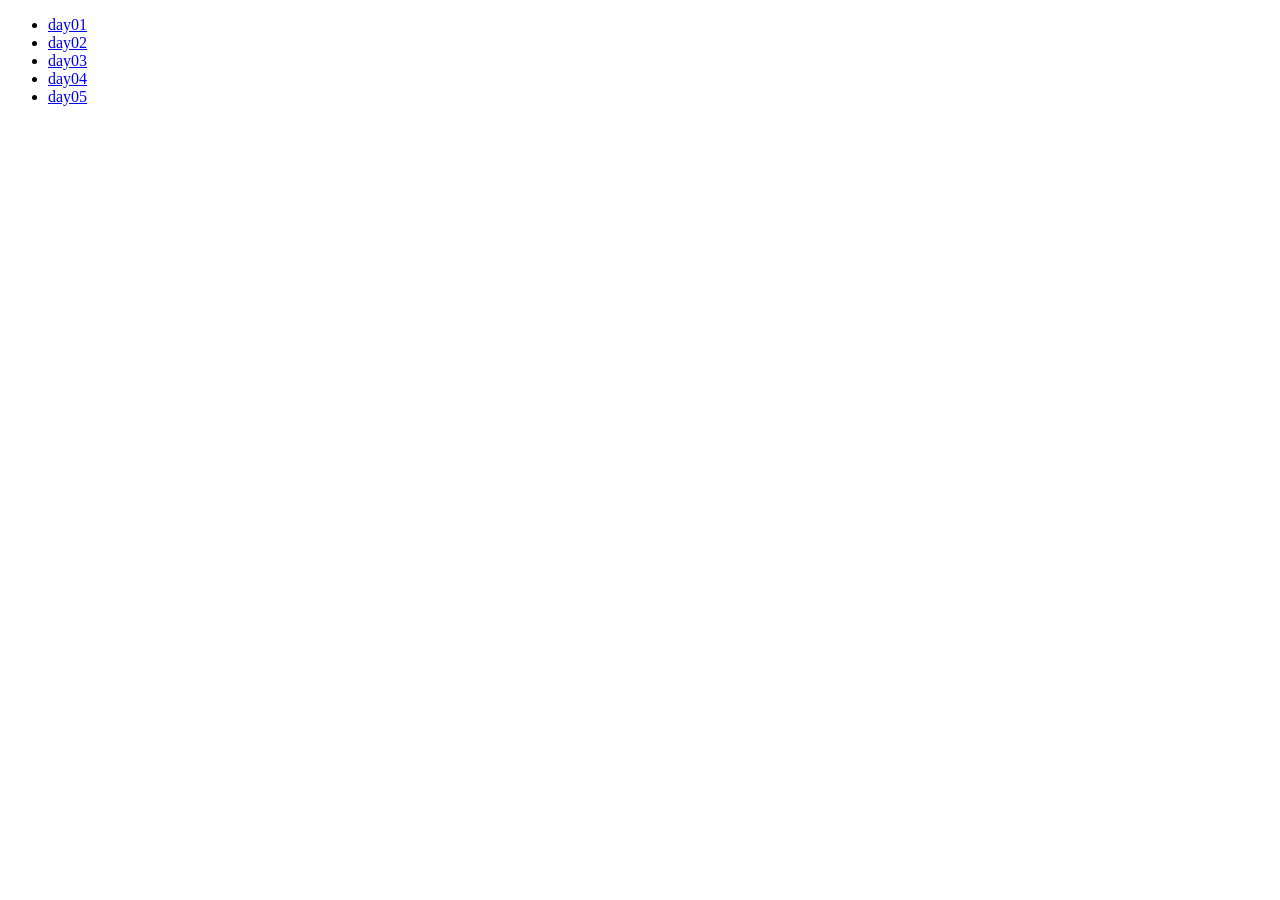
==== index.html @ b25fdea1 "260306 강의 index.html 파일 위치 변경함" ====
<!DOCTYPE html>
<html lang="ko">
<head>
    <meta charset="UTF-8">
    <meta name="viewport" content="width=device-width, initial-scale=1.0">
    <title>OZ-Lecture 1인 창업가 1기</title>
</head>
<body>
    <ul>
        <li><a href="./day01/homework/index.html">day01</a></li>
        <li><a href="./day02/homework/register.html">day02</a></li>
        <li><a href="./day03/homework/register.html">day03</a></li>
        <li><a href="./day04/portfolio/portfolio.html">day04</a></li>
        <li><a href="./day05/homework/blog.html">day05</a></li>
    </ul>
</body>
</html>
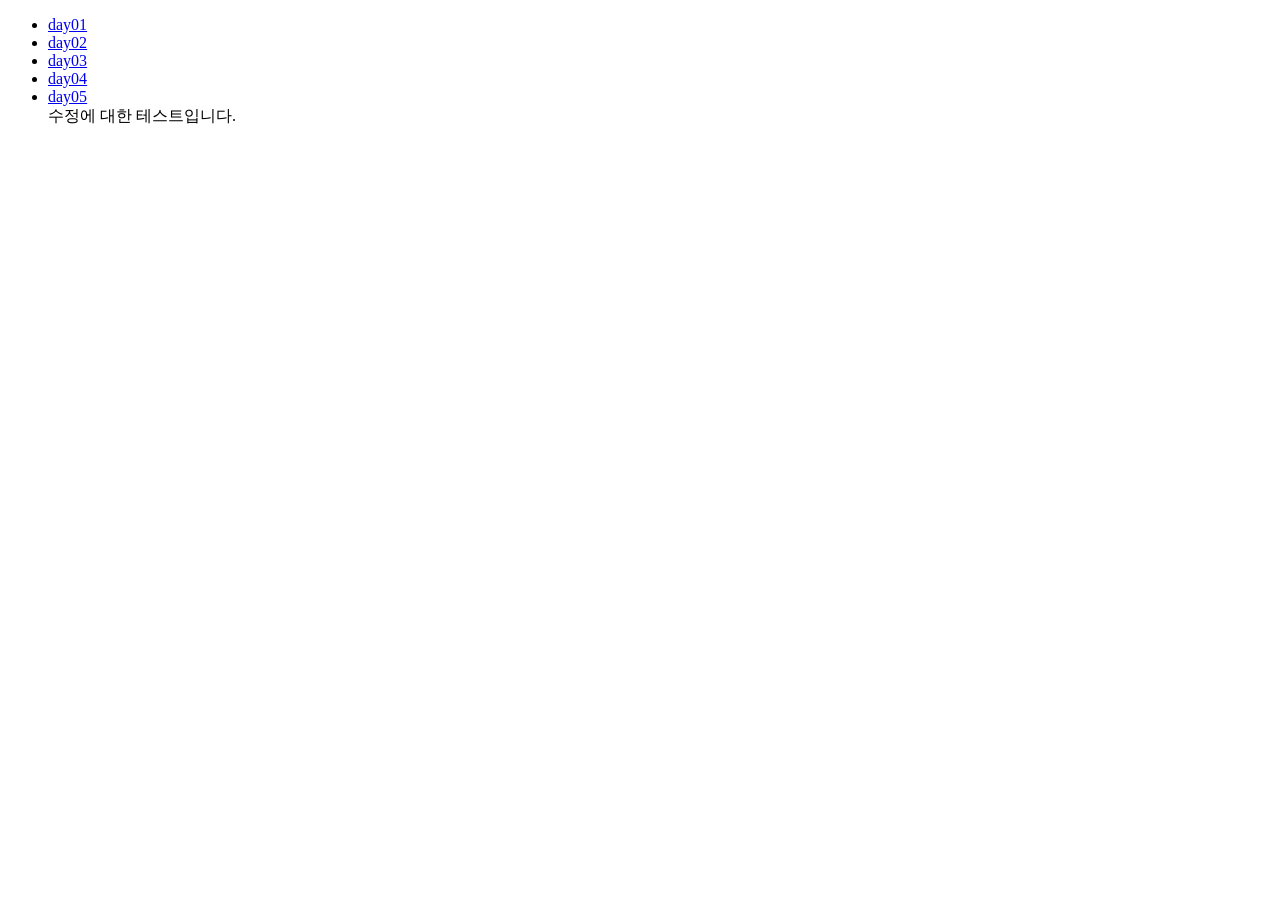
==== commit 72781f6a: "인덱스파일 수정" ====
--- a/index.html
+++ b/index.html
@@ -12,6 +12,7 @@
         <li><a href="./day03/homework/register.html">day03</a></li>
         <li><a href="./day04/portfolio/portfolio.html">day04</a></li>
         <li><a href="./day05/homework/blog.html">day05</a></li>
+        수정에 대한 테스트입니다.
     </ul>
 </body>
 </html>
